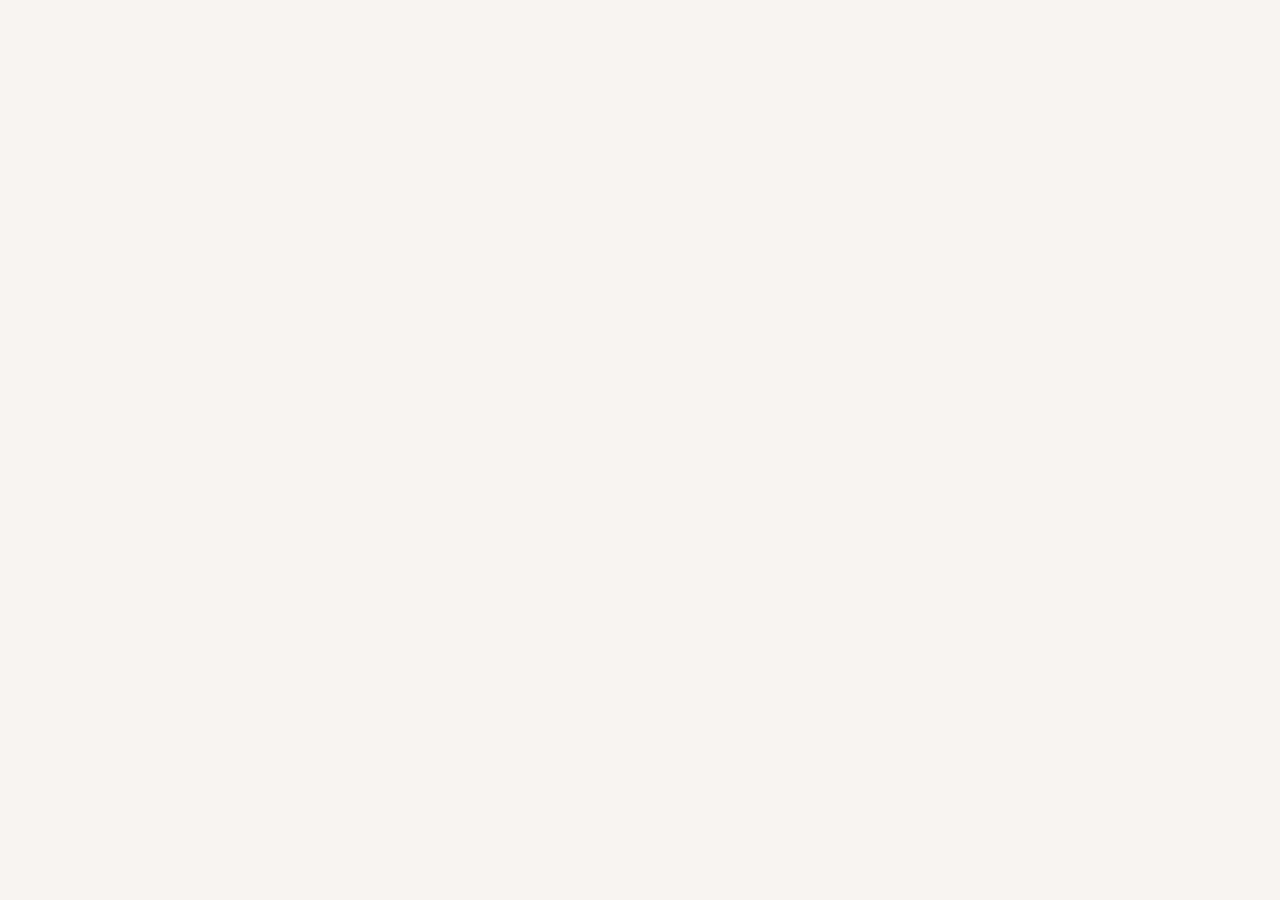
==== day-1/index.html @ a27a0e50 "first commit" ====
<!DOCTYPE html>
<html lang="it">
<head>
    <meta charset="UTF-8">
    <meta name="viewport" content="width=device-width, initial-scale=1.0">
    <title>Spotify Web</title>

    <!-- link di stile font-awesome -->
    <link rel="stylesheet" href="https://cdnjs.cloudflare.com/ajax/libs/font-awesome/6.7.2/css/all.min.css" 
    integrity="sha512-Evv84Mr4kqVGRNSgIGL/F/aIDqQb7xQ2vcrdIwxfjThSH8CSR7PBEakCr51Ck+w+/U6swU2Im1vVX0SVk9ABhg==" 
    crossorigin="anonymous" referrerpolicy="no-referrer" />
    <!-- /link di stile font-awesome --> 

    <!-- link di stile del font -->
<link rel="preconnect" href="https://fonts.googleapis.com">
<link rel="preconnect" href="https://fonts.gstatic.com" crossorigin>
<link href="https://fonts.googleapis.com/css2?family=Montserrat:ital,wght@0,100..900;1,100..900&display=swap" rel="stylesheet">
    <!-- /link di stile del font -->     

    <!-- /foglio di stile principale -->
    <link rel="stylesheet" href="css/mobile-style.css">
    <!-- /foglio di stile principale -->

    <!-- /foglio di stile tablet -->
    <link rel="stylesheet" href="css/tablet-style.css">
    <!-- /foglio di stile tablet -->
     
    <!-- /foglio di stile desktop -->
    <link rel="stylesheet" href="css/desktop-style.css">
    <!-- /foglio di stile desktop -->    

</head>
<body>
    
</body>
</html>
---- day-1/css/mobile-style.css ----
/******** 
reset 
********/
* {
    margin: 0;
    padding: 0;
    box-sizing: border-box;
}

img{
    display: block;
    width: 100%;
}


/******** 
common
********/

.container {
    display: flex;
}

.debug{
    /* display: none; */
    border: 1px dashed #000000; 
}

.inl{
    display: inline;
}

.inl-bl{
    display: inline-block;
}

body{
    background-color: #f6f5f3;
    font-family: 'Montserrat', 'Helvetica Neue', sans-serif;
}



/************************
    header
************************/
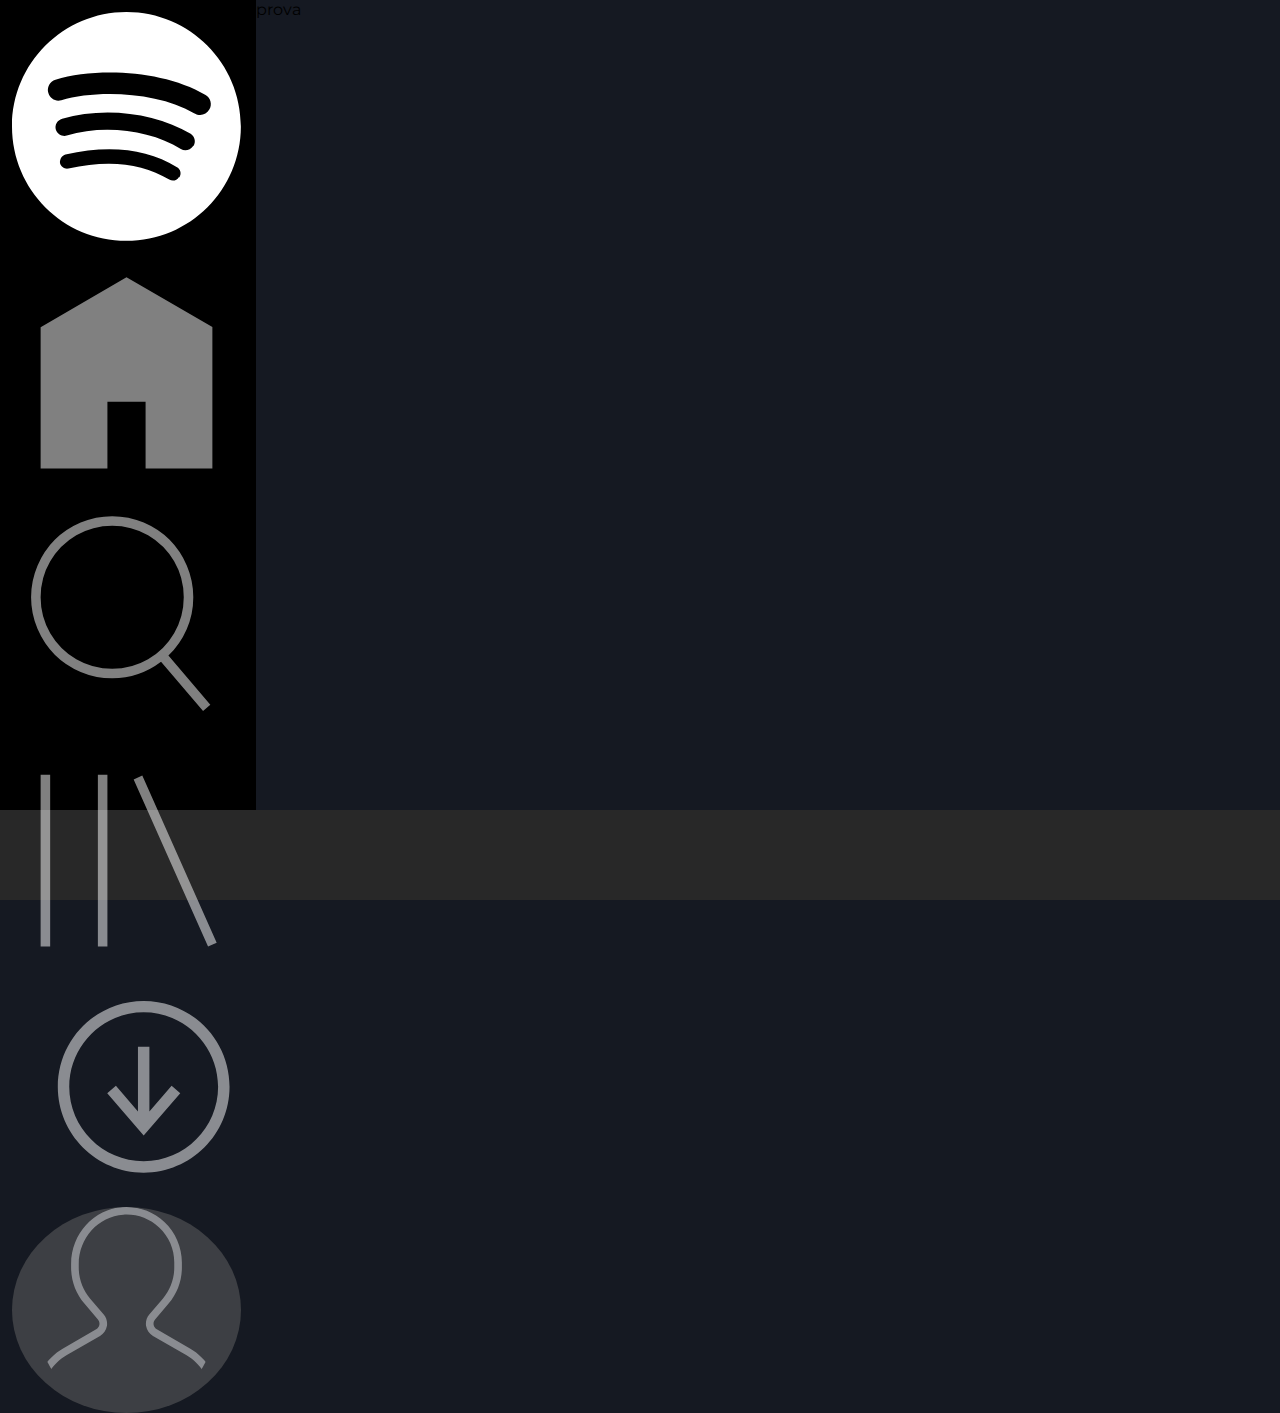
==== commit 3978be01: "feat: mobile menu, page structure" ====
--- a/day-1/index.html
+++ b/day-1/index.html
@@ -12,9 +12,9 @@
     <!-- /link di stile font-awesome --> 
 
     <!-- link di stile del font -->
-<link rel="preconnect" href="https://fonts.googleapis.com">
-<link rel="preconnect" href="https://fonts.gstatic.com" crossorigin>
-<link href="https://fonts.googleapis.com/css2?family=Montserrat:ital,wght@0,100..900;1,100..900&display=swap" rel="stylesheet">
+    <link rel="preconnect" href="https://fonts.googleapis.com">
+    <link rel="preconnect" href="https://fonts.gstatic.com" crossorigin>
+    <link href="https://fonts.googleapis.com/css2?family=Montserrat:ital,wght@0,100..900;1,100..900&display=swap" rel="stylesheet">
     <!-- /link di stile del font -->     
 
     <!-- /foglio di stile principale -->
@@ -30,7 +30,28 @@
     <!-- /foglio di stile desktop -->    
 
 </head>
+
 <body>
-    
+    <main class="container">
+        <div class="menu">
+            <img class="logo-small" src="../img/logo-small.svg" alt="Logo Spotify">
+            <img class="logo-big" src="../img/logo.svg" alt="Logo Spotify">
+            <div class="container home-box">
+                <div>
+                    <ul class="link">
+                        <li class="container"><a href="#"><img src="../img/home.svg" alt="Home"><span>Home</span></a></li>
+                        <li class="container"><a href="#"><img src="../img/search.svg" alt="Search"><span>Cerca</span></a></li>
+                        <li class="container"><a href="#"><img src="../img/libreria.svg" alt="Libreria"><span>La Tua Libreria</span></a></li>
+                    </ul>
+                </div>
+                <div>
+                    <a href="#"><img src="../img/download.svg" alt="Download"></a>
+                    <a href="#"><img class="profile-img" src="../img/profile.svg" alt="Profile"></a>
+                </div>
+            </div>        
+        </div>
+        <div class="home">prova</div>
+    </main>
+    <footer></footer>  
 </body>
 </html>--- a/day-1/css/mobile-style.css
+++ b/day-1/css/mobile-style.css
@@ -35,13 +35,69 @@
 }
 
 body{
-    background-color: #f6f5f3;
     font-family: 'Montserrat', 'Helvetica Neue', sans-serif;
+    background-color: #151922;
+}
+
+ul{
+    list-style: none;
 }
 
 
 
 /************************
-    header
+    main
 ************************/
 
+main{
+    height: calc(100vh - 90px);
+}
+
+.menu{
+    height: 100%;
+    background-color: #000000;
+    padding: 12px 15px 15px 12px;
+    width: 12%;
+}
+
+.logo-big{
+    display: none;
+}
+
+.home-box{
+    flex-direction: column;
+    margin-top: 20px;
+    justify-content: space-between;
+    height: calc(100% - 32px - 12px - 20px);
+}
+
+
+.home-box img{
+    opacity: 0.5;
+}
+
+
+.link li{
+    align-items: center;
+    margin-bottom: 10px;
+}
+
+.link li span{
+    display: none;
+}
+
+.profile-img{
+    background-color: #666666;
+    border-radius: 50%;
+    padding: 0 10%;
+}
+
+
+/************************
+    footer
+************************/
+
+footer{
+    height: 90px;
+    background-color: #282828;
+}--- a/day-1/css/tablet-style.css
+++ b/day-1/css/tablet-style.css
@@ -0,0 +1,6 @@
+@media screen and (min-width:768px){
+
+    .menu{
+        width: 20%;
+    }
+}--- a/day-1/css/desktop-style.css
+++ b/day-1/css/desktop-style.css
@@ -0,0 +1,3 @@
+@media screen and (min-width:992px){
+    
+}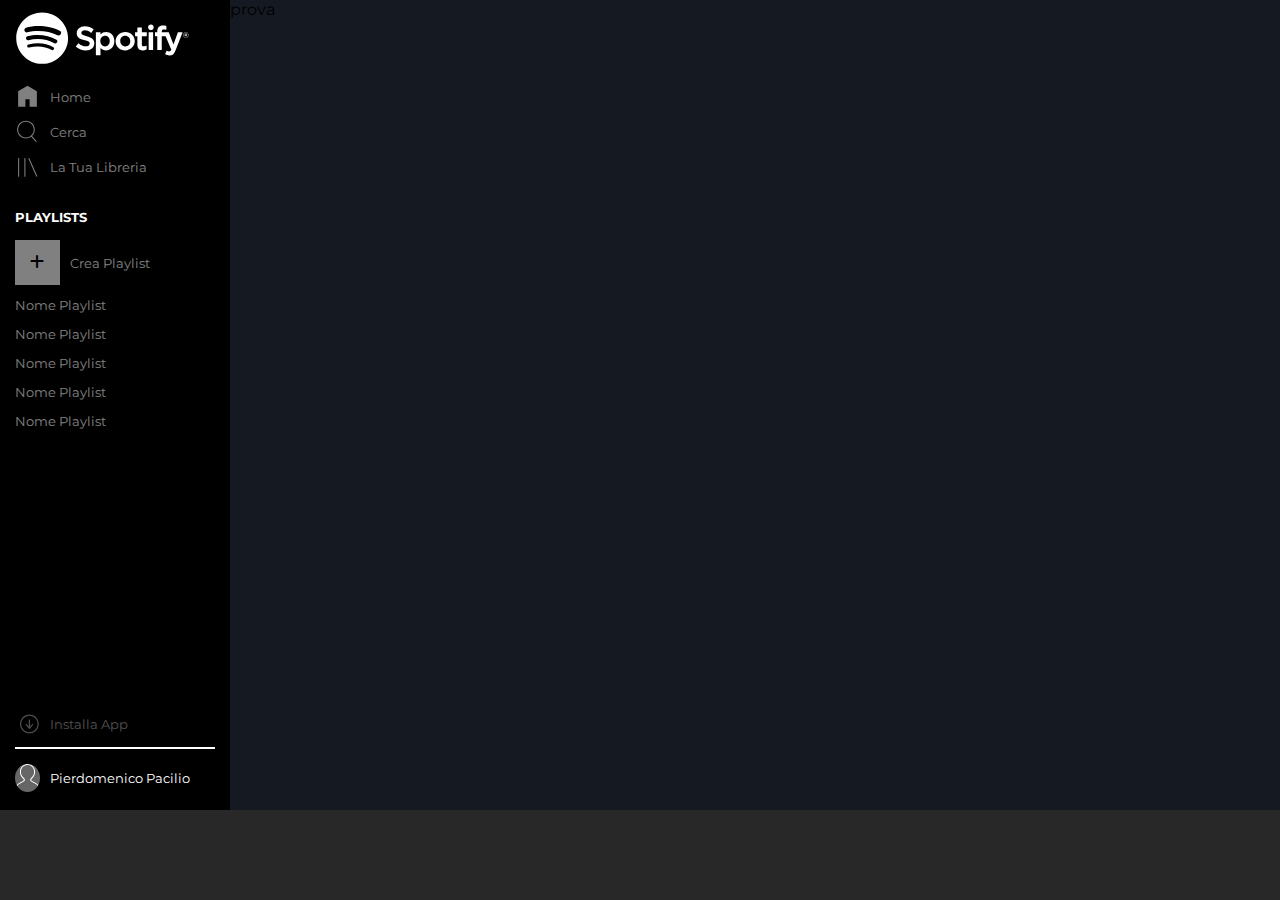
==== commit 1047f18b: "feat: sidebar completed" ====
--- a/day-1/index.html
+++ b/day-1/index.html
@@ -17,15 +17,15 @@
     <link href="https://fonts.googleapis.com/css2?family=Montserrat:ital,wght@0,100..900;1,100..900&display=swap" rel="stylesheet">
     <!-- /link di stile del font -->     
 
-    <!-- /foglio di stile principale -->
+    <!-- foglio di stile principale -->
     <link rel="stylesheet" href="css/mobile-style.css">
     <!-- /foglio di stile principale -->
 
-    <!-- /foglio di stile tablet -->
+    <!-- foglio di stile tablet -->
     <link rel="stylesheet" href="css/tablet-style.css">
     <!-- /foglio di stile tablet -->
      
-    <!-- /foglio di stile desktop -->
+    <!-- foglio di stile desktop -->
     <link rel="stylesheet" href="css/desktop-style.css">
     <!-- /foglio di stile desktop -->    
 
@@ -33,22 +33,30 @@
 
 <body>
     <main class="container">
-        <div class="menu">
+        <div class="menu container">
             <img class="logo-small" src="../img/logo-small.svg" alt="Logo Spotify">
             <img class="logo-big" src="../img/logo.svg" alt="Logo Spotify">
-            <div class="container home-box">
-                <div>
-                    <ul class="link">
-                        <li class="container"><a href="#"><img src="../img/home.svg" alt="Home"><span>Home</span></a></li>
-                        <li class="container"><a href="#"><img src="../img/search.svg" alt="Search"><span>Cerca</span></a></li>
-                        <li class="container"><a href="#"><img src="../img/libreria.svg" alt="Libreria"><span>La Tua Libreria</span></a></li>
-                    </ul>
-                </div>
-                <div>
-                    <a href="#"><img src="../img/download.svg" alt="Download"></a>
-                    <a href="#"><img class="profile-img" src="../img/profile.svg" alt="Profile"></a>
-                </div>
-            </div>        
+            <ul class="link">
+                <li><a class="container" href="#"><img src="../img/home.svg" alt="Home"><span>Home</span></a></li>
+                <li><a class="container" href="#"><img src="../img/search.svg" alt="Search"><span>Cerca</span></a></li>
+                <li><a class="container" href="#"><img src="../img/libreria.svg" alt="Libreria"><span>La Tua Libreria</span></a></li>
+            </ul>
+            <div class="playlist">
+                <h3>PLAYLISTS</h3> 
+                <a class="container" href="#"><div class="plus-btn"><i class="fa-solid fa-plus"></i></div><span>Crea Playlist</span></a>
+                <ul class="container">
+                    <li><a href="#"><span>Nome Playlist</span></a></li>
+                    <li><a href="#"><span>Nome Playlist</span></a></li>
+                    <li><a href="#"><span>Nome Playlist</span></a></li>
+                    <li><a href="#"><span>Nome Playlist</span></a></li>
+                    <li><a href="#"><span>Nome Playlist</span></a></li>
+                </ul>
+            </div>
+            <div class="menu-bottom">
+                <a class="container install" href="#"><img src="../img/download.svg" alt="Download"><span>Installa App</span></a></a>
+                <hr>
+                <a class="container" href="#"><img class="profile-img" src="../img/profile.svg" alt="Profile"><span>Pierdomenico Pacilio</span></a>
+            </div>       
         </div>
         <div class="home">prova</div>
     </main>
--- a/day-1/css/mobile-style.css
+++ b/day-1/css/mobile-style.css
@@ -37,10 +37,15 @@
 body{
     font-family: 'Montserrat', 'Helvetica Neue', sans-serif;
     background-color: #151922;
+    height: 100vh;
 }
 
 ul{
     list-style: none;
+}
+
+a{
+    text-decoration: none;
 }
 
 
@@ -50,48 +55,95 @@
 ************************/
 
 main{
-    height: calc(100vh - 90px);
+    height: calc(100% - 90px);
 }
 
 .menu{
-    height: 100%;
     background-color: #000000;
-    padding: 12px 15px 15px 12px;
-    width: 12%;
+    padding: 12px 0 8px;
+    width: 60px;
+    flex-shrink: 0;
+    gap: 20px;
+    flex-direction: column;  
+    overflow: hidden;  
+}
+
+.menu > *{
+    padding: 0 15px 0 15px;
 }
 
 .logo-big{
     display: none;
-}
-
-.home-box{
-    flex-direction: column;
-    margin-top: 20px;
-    justify-content: space-between;
-    height: calc(100% - 32px - 12px - 20px);
+    padding-right: 40px;
 }
 
 
-.home-box img{
+.link, .playlist a, .install{
     opacity: 0.5;
 }
 
-
-.link li{
+.menu a{
     align-items: center;
+    gap: 10px;
     margin-bottom: 10px;
+    color: #ffffff;
 }
 
-.link li span{
+.link li span, .menu-bottom span{
     display: none;
+}
+
+.link span, .playlist span, .menu-bottom span{
+    font-size: small;
+}
+
+h3{
+    color: #ffffff;
+    font-size: 13px;
+    margin-bottom: 15px;
+}
+
+.playlist{
+    display: none;
+}
+
+.playlist ul{
+    flex-direction: column;
+    gap: 10px;
+}
+
+.fa-plus{
+    color: #000000;
+    font-weight: 900;
+}
+
+.plus-btn{
+    background-color: #ffffff;
+    padding: 13px 15px;
+}
+
+.menu-bottom{
+    margin-top: auto;
+}
+
+.install{
+    opacity: 0.3;
+}
+
+.menu-bottom hr{
+    border: 1px solid #ffffff;
+    display: none;
+    margin-bottom: 15px;
 }
 
 .profile-img{
     background-color: #666666;
     border-radius: 50%;
-    padding: 0 10%;
 }
 
+.home{
+    flex-grow: 1;
+}
 
 /************************
     footer
--- a/day-1/css/tablet-style.css
+++ b/day-1/css/tablet-style.css
@@ -1,6 +1,29 @@
 @media screen and (min-width:768px){
 
+    .logo-small{
+        display: none;
+    }
+    .logo-big{
+        display: block;
+    }
+
     .menu{
-        width: 20%;
+        width: 230px;
+    }
+
+    .link li span, .menu-bottom span{
+        display: inline;
+    }
+
+    .link img, .playlist img, .menu-bottom img{
+        max-width: 25px;
+    }
+
+    .menu-bottom hr{
+        display: block;
+    }
+    
+    .playlist{
+        display: block;
     }
 }